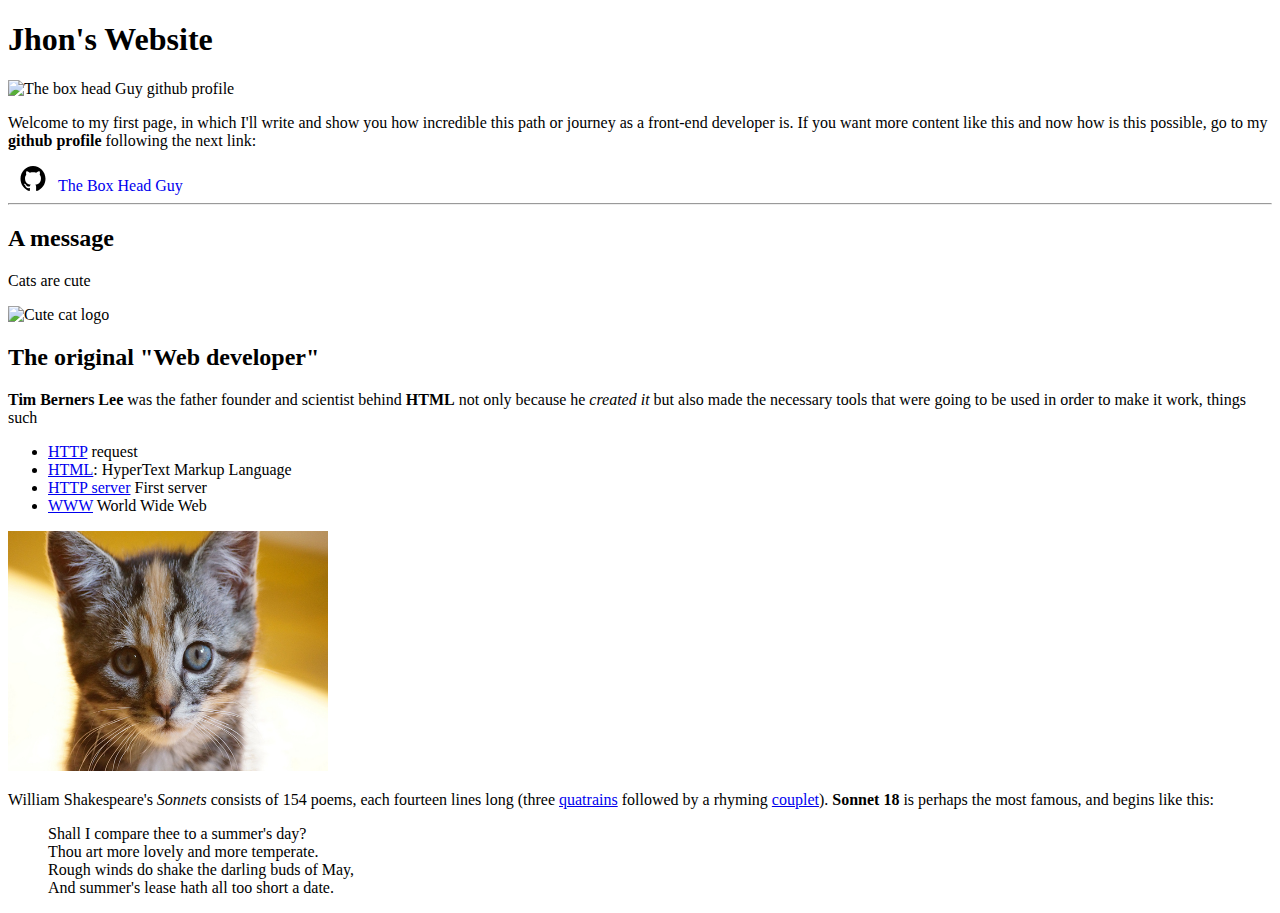
==== index.html @ 00bce54d "Add a SVG github logo + link and profile picture" ====
<!DOCTYPE html>
<html>
  <head>
    <meta charset="utf-8" />
    <title>Website</title>
  </head>
  <body>
    <!-- Content -->
    <h1>Jhon's Website</h1>
    <img src="https://avatars.githubusercontent.com/u/80791406?v=4" alt="The box head Guy github profile" width="250" height="240">
    <p>
      Welcome to my first page, in which I'll write and show you how incredible
      this path or journey as a front-end developer is. If you want more content
      like this and now how is this possible, go to my
      <strong>github profile</strong> following the next link:
    </p>
    <a
      href="https://github.com/The-BoxHead-Guy"
      target="_blank"
      style="text-decoration: none"
    >
      <img
        src="./Resources/github-142.svg"
        alt="github logo"
        width="50"
        height="25"
      />The Box Head Guy
    </a>

    <hr />
    <h2>A message</h2>
    <p>Cats are cute</p>
    <img src="https://tinyurl.com/2dusu532" alt="Cute cat logo" />

    <section id="origin-wDev">
      <h2>The original "Web developer"</h2>
      <div>
        <strong>Tim Berners Lee</strong> was the father founder and scientist
        behind <strong>HTML</strong> not only because he <em>created it</em> but
        also made the necessary tools that were going to be used in order to
        make it work, things such

        <ul>
          <li>
            <a
              href="https://developer.mozilla.org/en-US/docs/Web/HTTP"
              target="_blank"
              >HTTP</a
            >
            request
          </li>
          <li>
            <a
              href="https://developer.mozilla.org/en-US/docs/Web/HTML"
              target="_blank"
              >HTML</a
            >: HyperText Markup Language
          </li>
          <li>
            <a href="https://en.wikipedia.org/wiki/CERN_httpd" target="_blank"
              >HTTP server</a
            >
            First server
          </li>
          <li>
            <a
              href="https://en.wikipedia.org/wiki/World_Wide_Web"
              target="_blank"
              >WWW</a
            >
            World Wide Web
          </li>
        </ul>
      </div>

      <img
        src="./Resources/kitten.jpg"
        alt="An adorable Kitten"
        width="320"
        height="240"
      />
    </section>
    <!-- Inyected code -->

    <p>
      William Shakespeare's <em>Sonnets</em> consists of 154 poems, each
      fourteen lines long (three
      <a href="https://en.wikipedia.org/wiki/Quatrain">quatrains</a>
      followed by a rhyming
      <a href="https://en.wikipedia.org/wiki/Couplet">couplet</a>).
      <strong>Sonnet 18</strong> is perhaps the most famous, and begins like
      this:
    </p>
    <blockquote>
      <p>
        Shall I compare thee to a summer's day?<br />
        Thou art more lovely and more temperate.<br />
        Rough winds do shake the darling buds of May,<br />
        And summer's lease hath all too short a date.
      </p>
    </blockquote>
  </body>
</html>
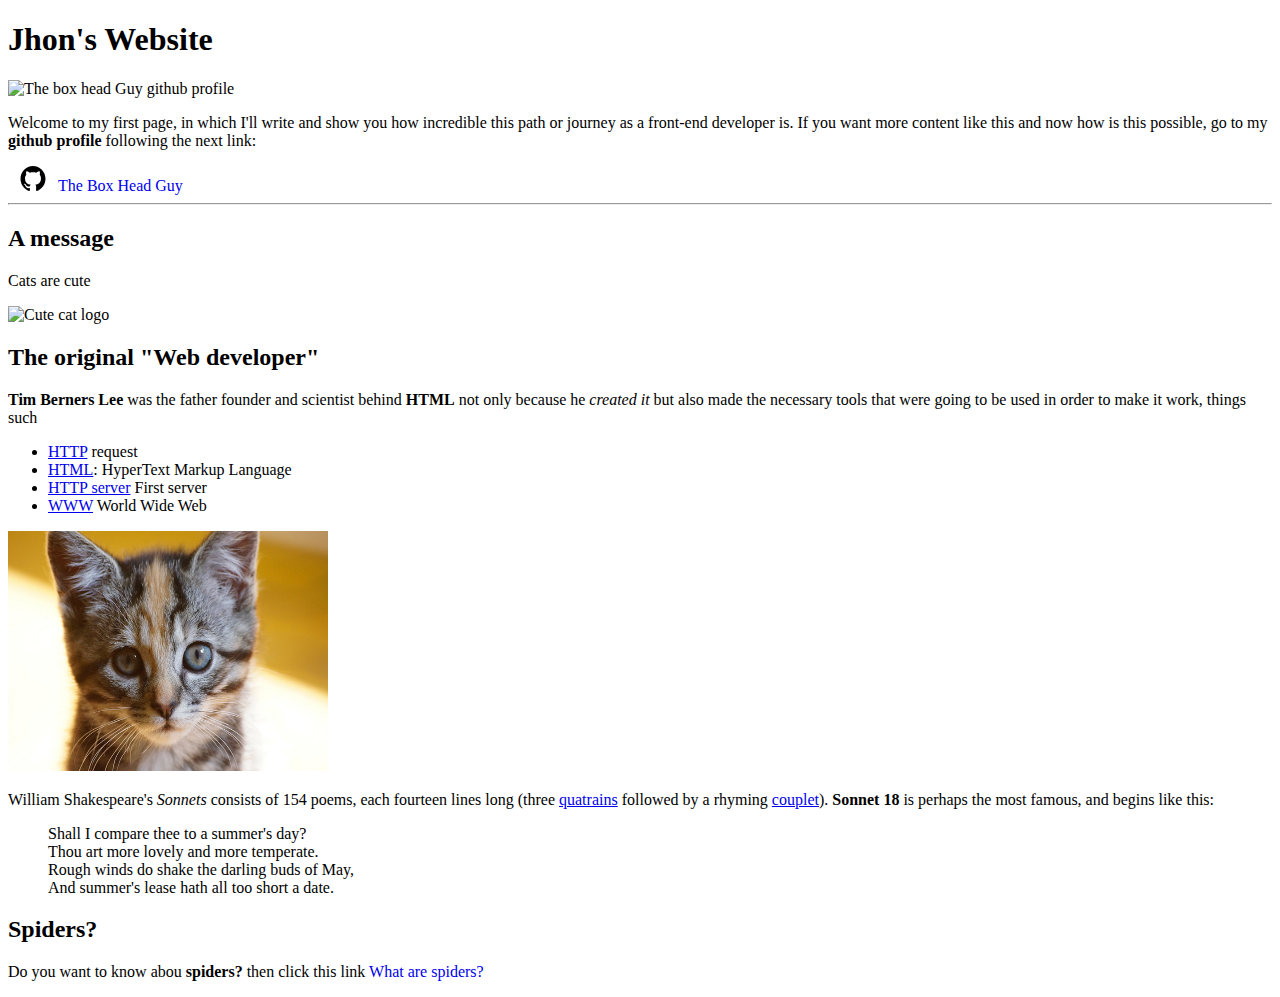
==== commit 38973de1: "Add a link to Spiders.html" ====
--- a/index.html
+++ b/index.html
@@ -7,7 +7,12 @@
   <body>
     <!-- Content -->
     <h1>Jhon's Website</h1>
-    <img src="https://avatars.githubusercontent.com/u/80791406?v=4" alt="The box head Guy github profile" width="250" height="240">
+    <img
+      src="https://avatars.githubusercontent.com/u/80791406?v=4"
+      alt="The box head Guy github profile"
+      width="250"
+      height="240"
+    />
     <p>
       Welcome to my first page, in which I'll write and show you how incredible
       this path or journey as a front-end developer is. If you want more content
@@ -99,5 +104,17 @@
         And summer's lease hath all too short a date.
       </p>
     </blockquote>
+    <section>
+      <h2>Spiders?</h2>
+      <p>
+        Do you want to know abou <strong>spiders?</strong> then click this link
+        <a
+          style="text-decoration: none"
+          href="./Web/Spiders.html"
+          target="_blank"
+          >What are spiders?</a
+        >
+      </p>
+    </section>
   </body>
 </html>
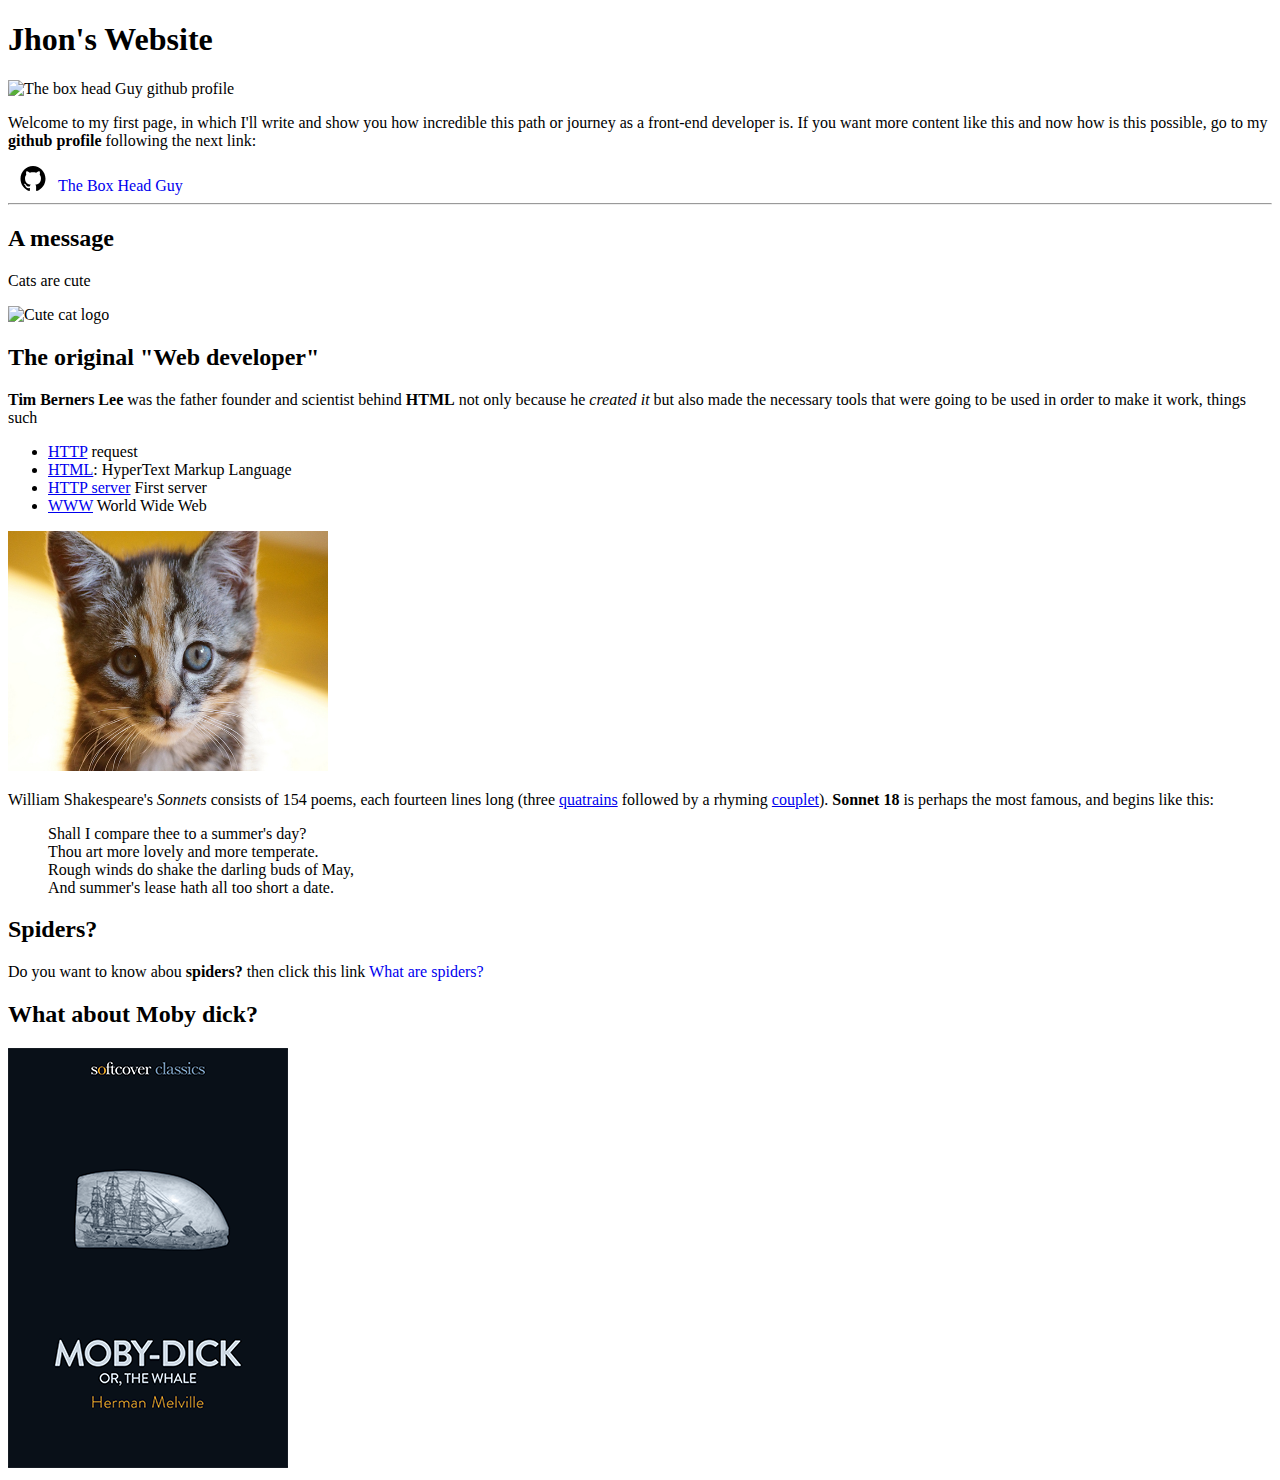
==== commit 093c54ca: "Create the link to moby-dick.html" ====
--- a/index.html
+++ b/index.html
@@ -116,5 +116,11 @@
         >
       </p>
     </section>
+    <div>
+      <h2>What about <span>Moby dick?</span></h2>
+      <a href="./Web/moby-dick.html" target="_blank" >
+        <img src="./Resources/moby_dick.png" alt="Cover of Moby Dick book">
+      </a>
+    </div>
   </body>
 </html>
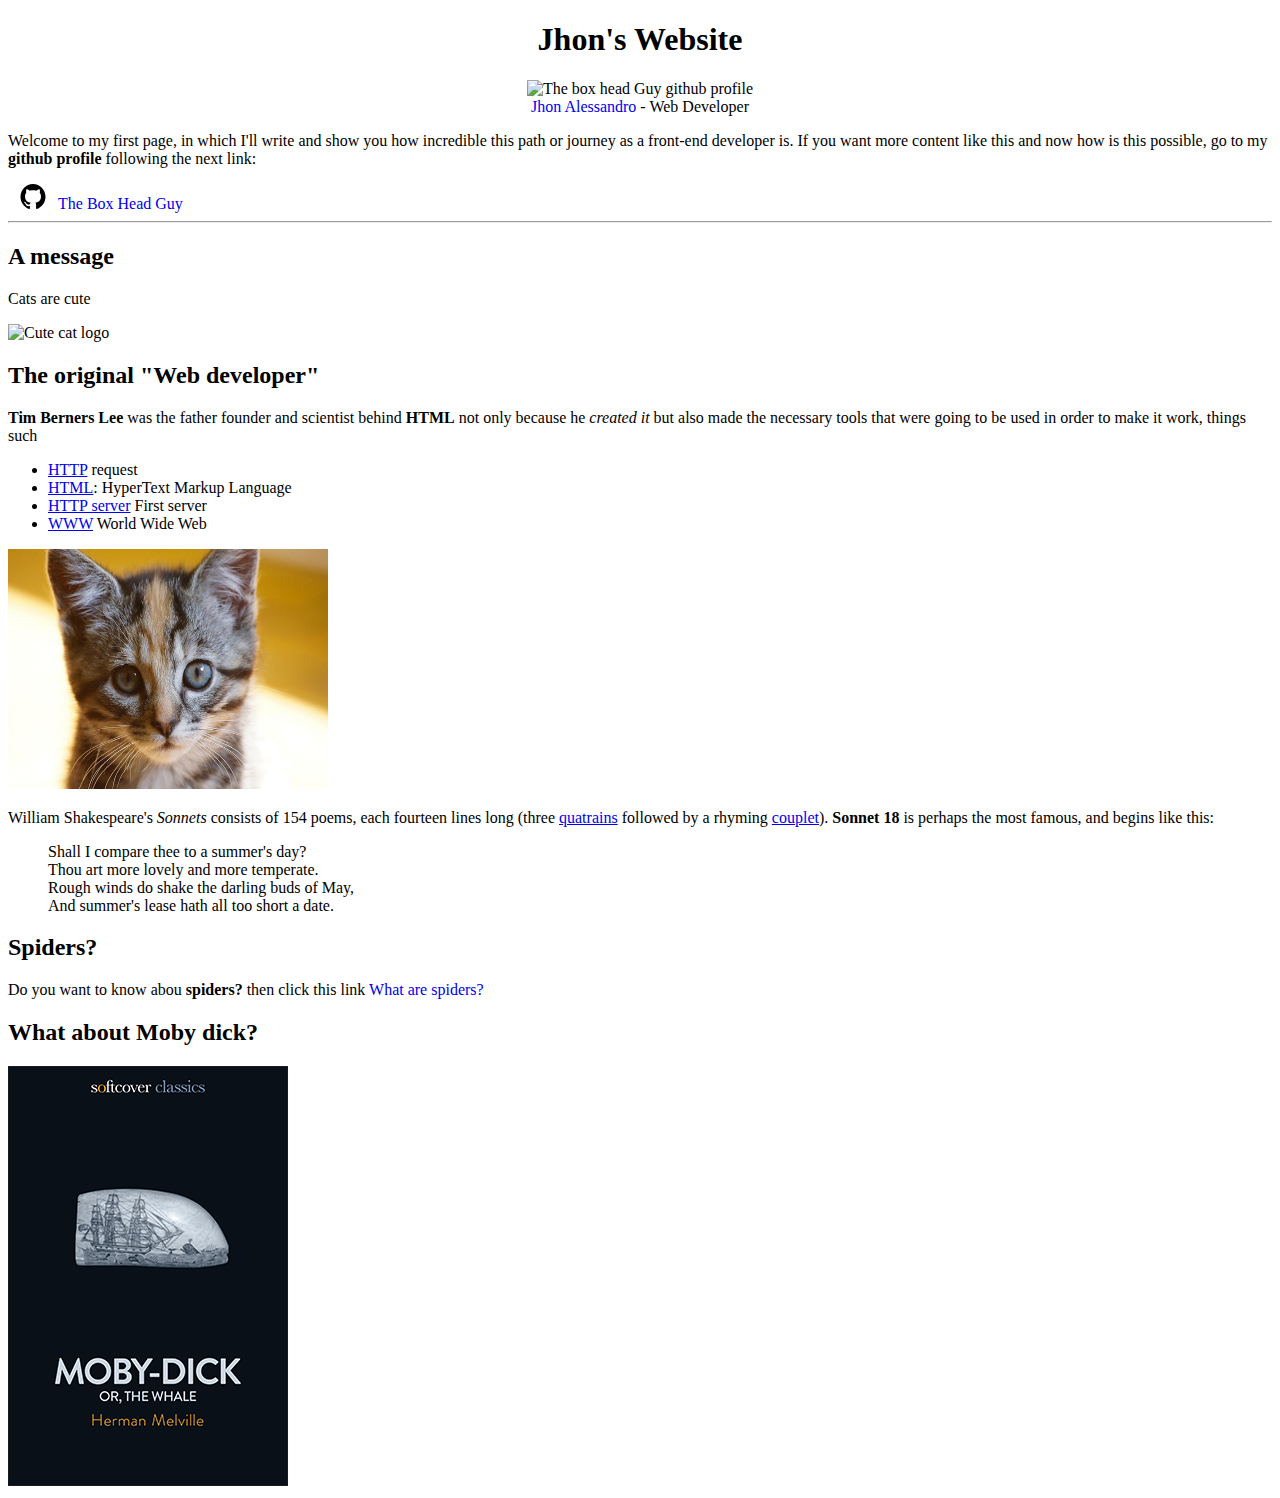
==== commit f228f183: "Refactor and fix first section page semantic" ====
--- a/index.html
+++ b/index.html
@@ -6,33 +6,43 @@
   </head>
   <body>
     <!-- Content -->
-    <h1>Jhon's Website</h1>
-    <img
-      src="https://avatars.githubusercontent.com/u/80791406?v=4"
-      alt="The box head Guy github profile"
-      width="250"
-      height="240"
-    />
-    <p>
-      Welcome to my first page, in which I'll write and show you how incredible
-      this path or journey as a front-end developer is. If you want more content
-      like this and now how is this possible, go to my
-      <strong>github profile</strong> following the next link:
-    </p>
-    <a
-      href="https://github.com/The-BoxHead-Guy"
-      target="_blank"
-      style="text-decoration: none"
-    >
-      <img
-        src="./Resources/github-142.svg"
-        alt="github logo"
-        width="50"
-        height="25"
-      />The Box Head Guy
-    </a>
-
-    <hr />
+    <section id="profile">
+      <header align="center">
+        <h1>Jhon's Website</h1>
+      </header>
+      <figure align="center">
+        <img
+          src="https://avatars.githubusercontent.com/u/80791406?v=4"
+          alt="The box head Guy github profile"
+          width="250"
+          height="240"
+        />
+        <figcaption><a href="https://github.com/The-BoxHead-Guy" style="text-decoration: none;">Jhon Alessandro</a> - Web Developer</figcaption>
+      </figure>
+      <article>
+        <p>
+          Welcome to my first page, in which I'll write and show you how
+          incredible this path or journey as a front-end developer is. If you
+          want more content like this and now how is this possible, go to my
+          <strong>github profile</strong> following the next link:
+        </p>
+        <aside align="start">
+          <a
+            href="https://github.com/The-BoxHead-Guy"
+            target="_blank"
+            style="text-decoration: none"
+          >
+            <img
+              src="./Resources/github-142.svg"
+              alt="github logo"
+              width="50"
+              height="25"
+            />The Box Head Guy
+          </a>
+          <hr />
+        </aside>
+      </article>
+    </section>
     <h2>A message</h2>
     <p>Cats are cute</p>
     <img src="https://tinyurl.com/2dusu532" alt="Cute cat logo" />
@@ -118,8 +128,8 @@
     </section>
     <div>
       <h2>What about <span>Moby dick?</span></h2>
-      <a href="./Web/moby-dick.html" target="_blank" >
-        <img src="./Resources/moby_dick.png" alt="Cover of Moby Dick book">
+      <a href="./Web/moby-dick.html" target="_blank">
+        <img src="./Resources/moby_dick.png" alt="Cover of Moby Dick book" />
       </a>
     </div>
   </body>
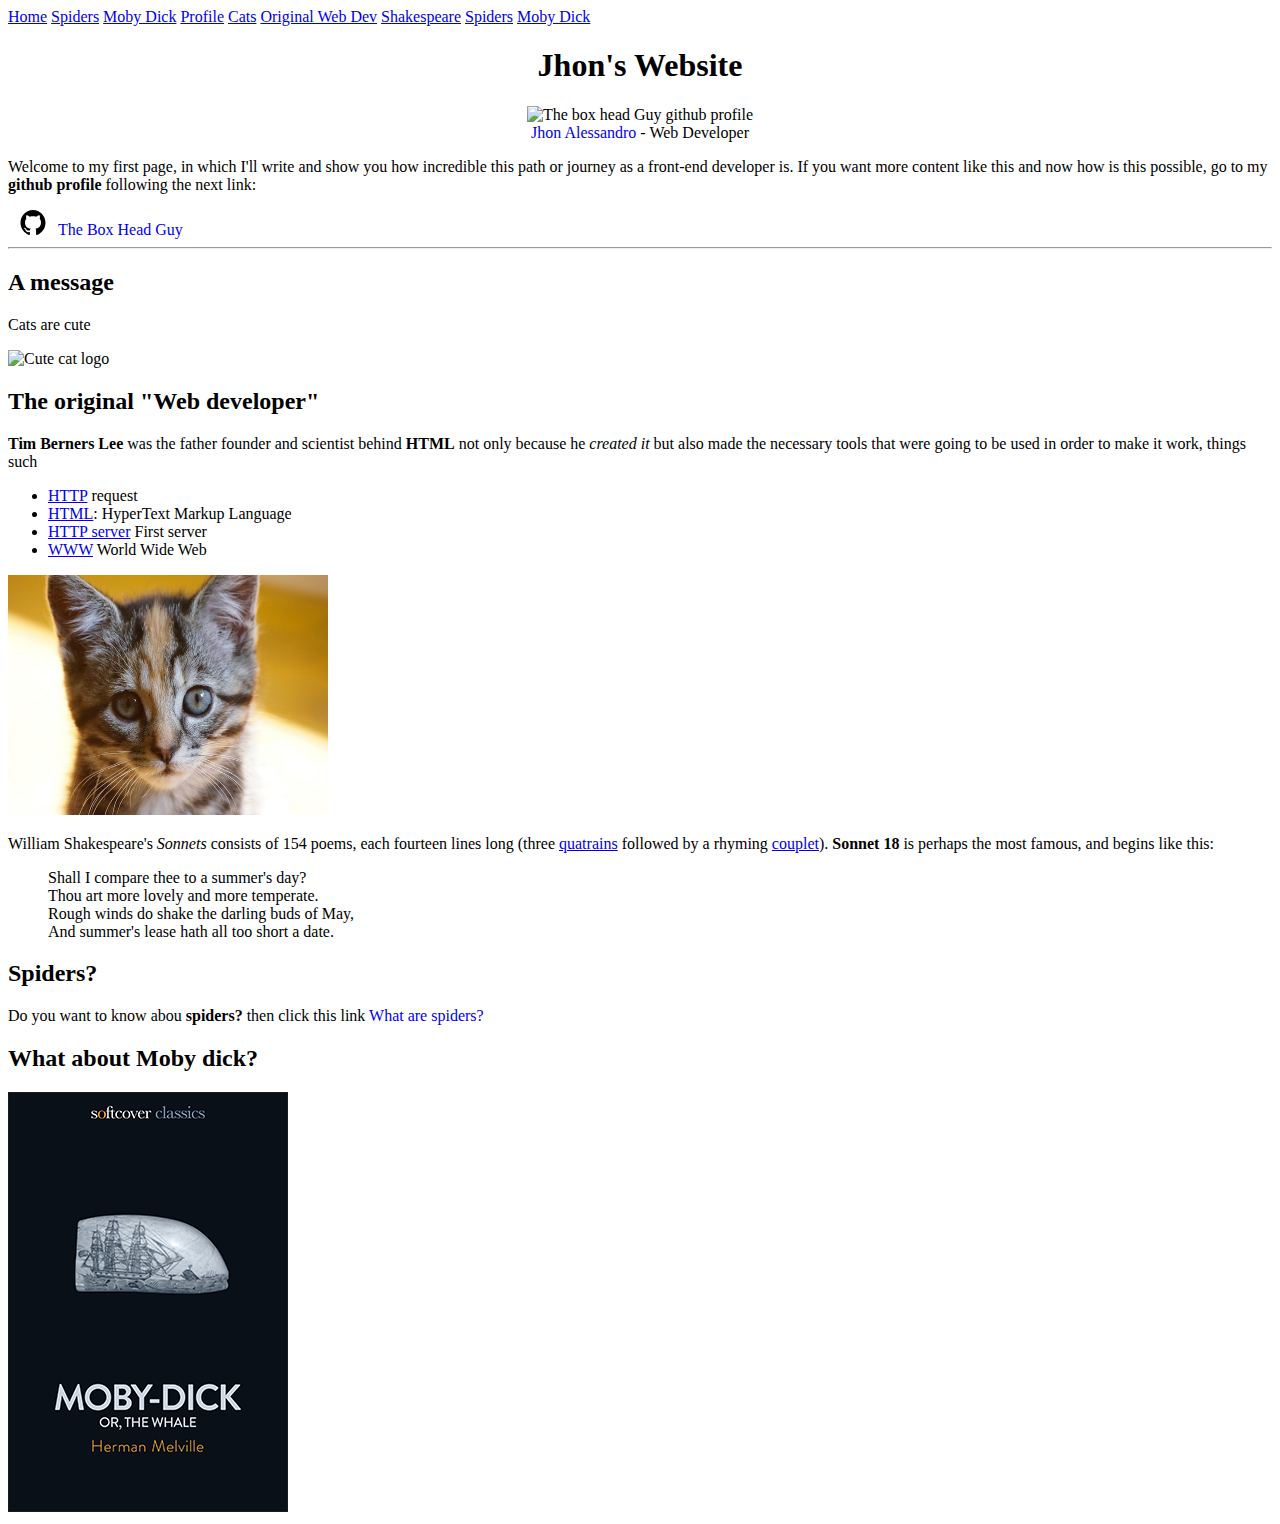
==== commit a62de426: "Create a nav and add it internal and external links; Construct need sections and their IDs" ====
--- a/index.html
+++ b/index.html
@@ -2,10 +2,25 @@
 <html>
   <head>
     <meta charset="utf-8" />
+    <!-- todo: Create a link tag, and set a css stylesheet to this page -->
     <title>Website</title>
   </head>
   <body>
     <!-- Content -->
+    <nav>
+      <!-- External links -->
+      <a href="./index.html">Home</a>
+      <a href="./Web/Spiders.html">Spiders</a>
+      <a href="./Web/moby-dick.html">Moby Dick</a>
+    
+      <!-- Internal Links -->
+      <a href="#profile">Profile</a>
+      <a href="#cats">Cats</a>
+      <a href="#origin-wDev">Original Web Dev</a>
+      <a href="#shakespeare">Shakespeare</a>
+      <a href="#spiders">Spiders</a>
+      <a href="#moby-dick">Moby Dick</a>
+    </nav>
     <section id="profile">
       <header align="center">
         <h1>Jhon's Website</h1>
@@ -43,9 +58,11 @@
         </aside>
       </article>
     </section>
+    <section id="cats">
     <h2>A message</h2>
     <p>Cats are cute</p>
     <img src="https://tinyurl.com/2dusu532" alt="Cute cat logo" />
+    </section>
 
     <section id="origin-wDev">
       <h2>The original "Web developer"</h2>
@@ -96,7 +113,7 @@
       />
     </section>
     <!-- Inyected code -->
-
+    <section id="shakespeare">
     <p>
       William Shakespeare's <em>Sonnets</em> consists of 154 poems, each
       fourteen lines long (three
@@ -114,7 +131,7 @@
         And summer's lease hath all too short a date.
       </p>
     </blockquote>
-    <section>
+    <section id="spiders">
       <h2>Spiders?</h2>
       <p>
         Do you want to know abou <strong>spiders?</strong> then click this link
@@ -126,11 +143,14 @@
         >
       </p>
     </section>
+    <section id="moby-dick">
     <div>
       <h2>What about <span>Moby dick?</span></h2>
       <a href="./Web/moby-dick.html" target="_blank">
         <img src="./Resources/moby_dick.png" alt="Cover of Moby Dick book" />
       </a>
     </div>
+    </section>
+    </section>
   </body>
 </html>
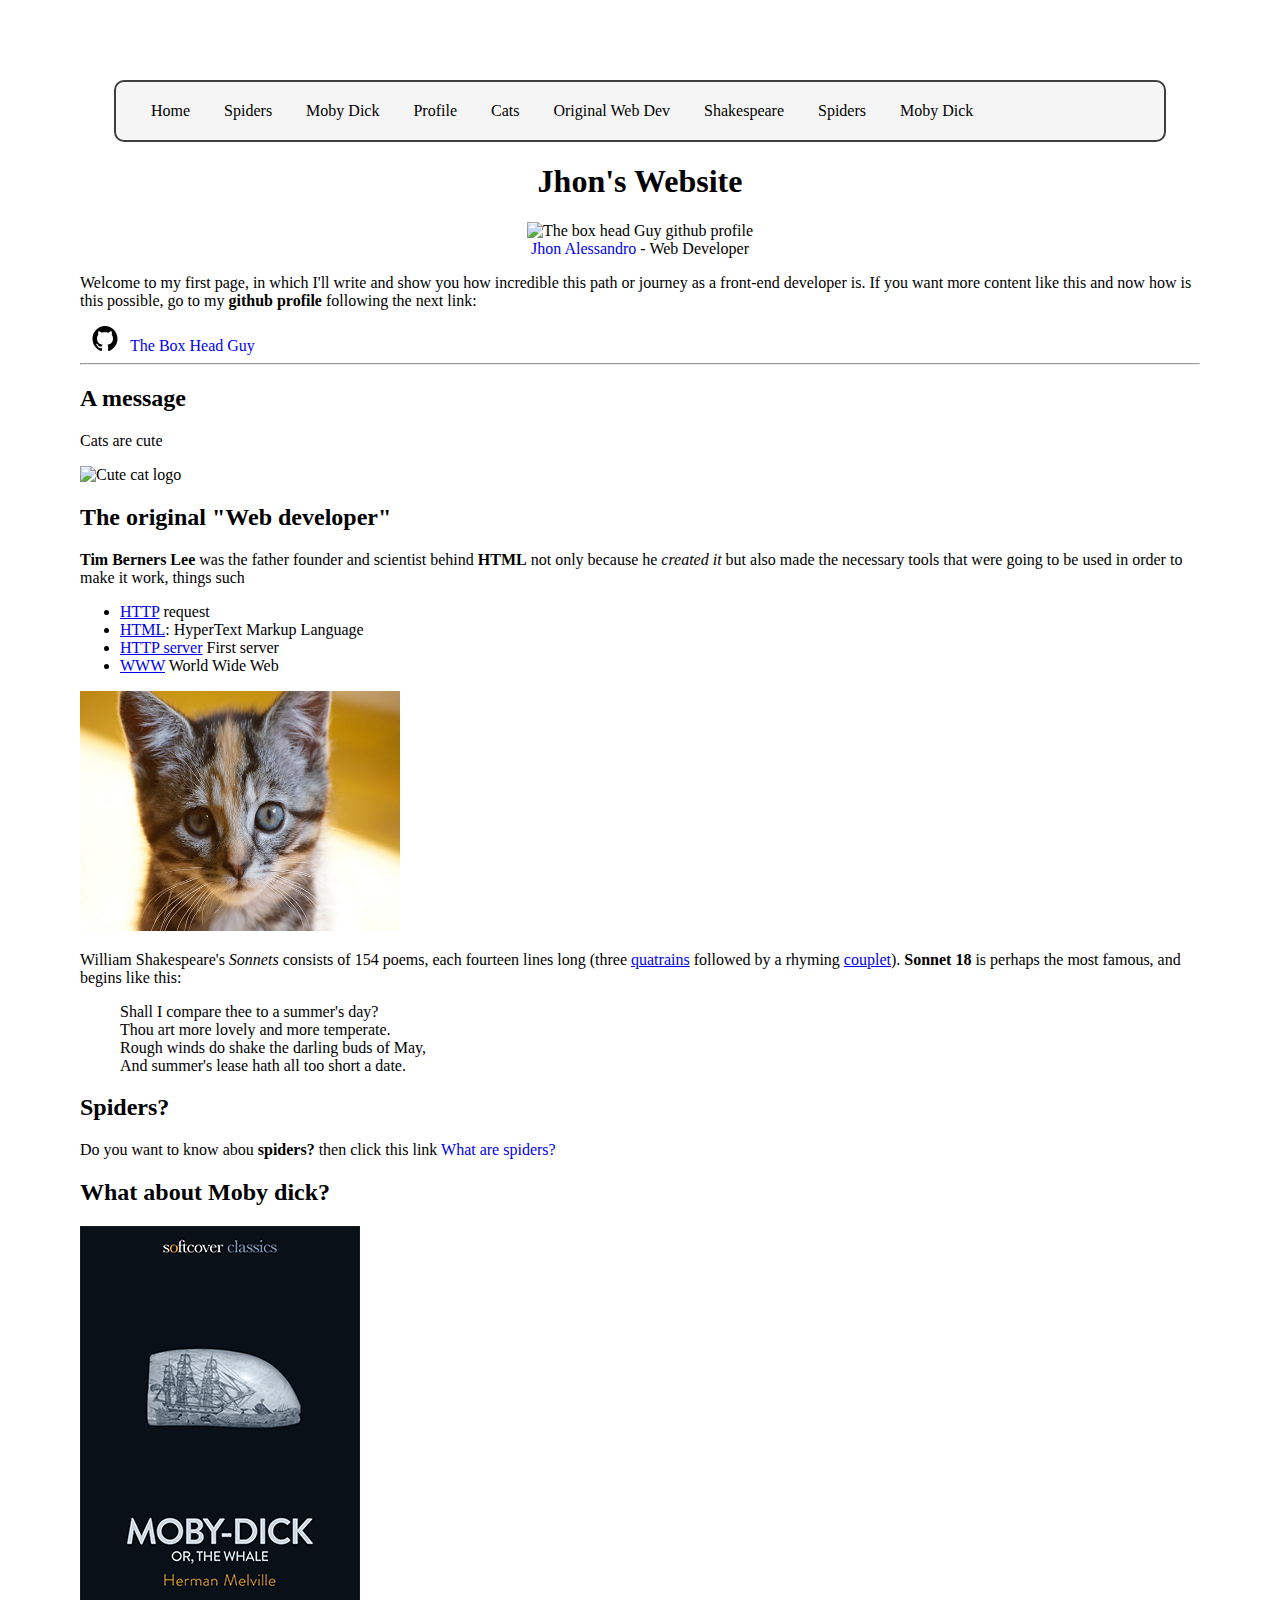
==== commit e615a46d: "Link a stylesheet web/website.css to index.html; Modify 'nav'" ====
--- a/index.html
+++ b/index.html
@@ -2,6 +2,7 @@
 <html>
   <head>
     <meta charset="utf-8" />
+    <link rel="stylesheet" href="./Web/website.css">
     <!-- todo: Create a link tag, and set a css stylesheet to this page -->
     <title>Website</title>
   </head>
--- a/Web/website.css
+++ b/Web/website.css
@@ -0,0 +1,21 @@
+/* Website basic CSS */
+
+body {
+    margin: 40px; 
+    padding: 40px;
+}
+
+nav {
+    margin: auto;
+    padding: 20px;
+    width: 90%;
+    border: solid 2px #3f3f3f ;
+    border-radius: 10px;
+    background-color: #f5f5f5;
+}
+
+nav a {
+    margin: 0 15px 0 15px;
+    color: black;
+    text-decoration: none;
+}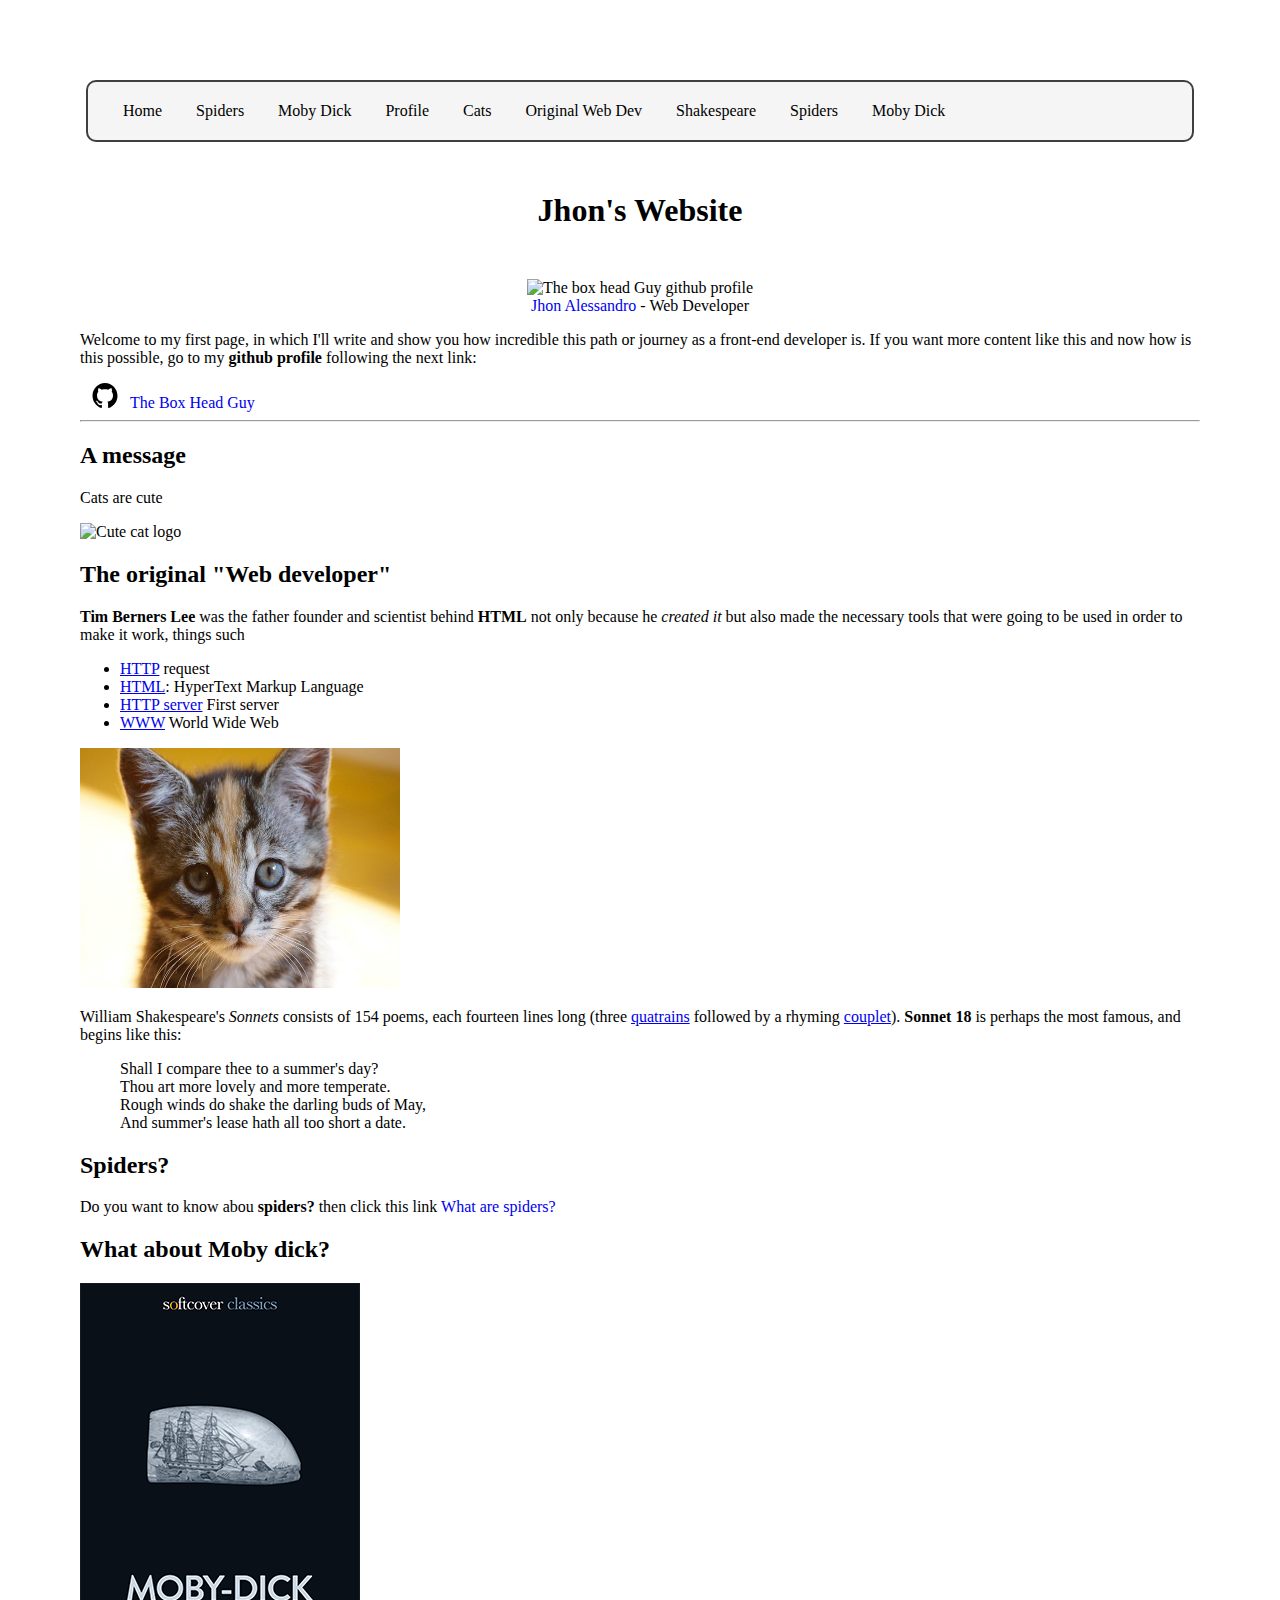
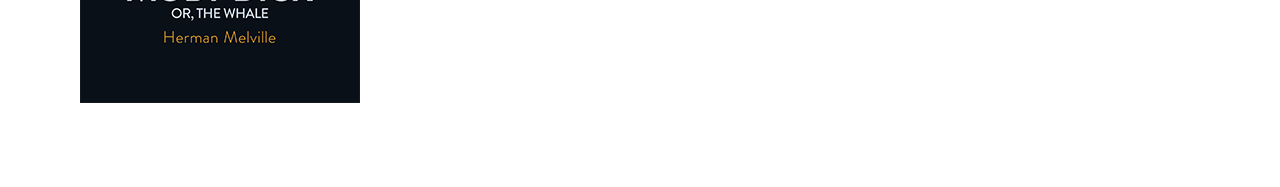
==== commit da3b3161: "Changes" ====
--- a/index.html
+++ b/index.html
@@ -1,157 +1,159 @@
-<!DOCTYPE html>
-<html>
-  <head>
-    <meta charset="utf-8" />
-    <link rel="stylesheet" href="./Web/website.css">
-    <!-- todo: Create a link tag, and set a css stylesheet to this page -->
-    <title>Website</title>
-  </head>
-  <body>
-    <!-- Content -->
-    <nav>
-      <!-- External links -->
-      <a href="./index.html">Home</a>
-      <a href="./Web/Spiders.html">Spiders</a>
-      <a href="./Web/moby-dick.html">Moby Dick</a>
-    
-      <!-- Internal Links -->
-      <a href="#profile">Profile</a>
-      <a href="#cats">Cats</a>
-      <a href="#origin-wDev">Original Web Dev</a>
-      <a href="#shakespeare">Shakespeare</a>
-      <a href="#spiders">Spiders</a>
-      <a href="#moby-dick">Moby Dick</a>
-    </nav>
-    <section id="profile">
-      <header align="center">
-        <h1>Jhon's Website</h1>
-      </header>
-      <figure align="center">
-        <img
-          src="https://avatars.githubusercontent.com/u/80791406?v=4"
-          alt="The box head Guy github profile"
-          width="250"
-          height="240"
-        />
-        <figcaption><a href="https://github.com/The-BoxHead-Guy" style="text-decoration: none;">Jhon Alessandro</a> - Web Developer</figcaption>
-      </figure>
-      <article>
-        <p>
-          Welcome to my first page, in which I'll write and show you how
-          incredible this path or journey as a front-end developer is. If you
-          want more content like this and now how is this possible, go to my
-          <strong>github profile</strong> following the next link:
-        </p>
-        <aside align="start">
-          <a
-            href="https://github.com/The-BoxHead-Guy"
-            target="_blank"
-            style="text-decoration: none"
-          >
-            <img
-              src="./Resources/github-142.svg"
-              alt="github logo"
-              width="50"
-              height="25"
-            />The Box Head Guy
-          </a>
-          <hr />
-        </aside>
-      </article>
-    </section>
-    <section id="cats">
-    <h2>A message</h2>
-    <p>Cats are cute</p>
-    <img src="https://tinyurl.com/2dusu532" alt="Cute cat logo" />
-    </section>
-
-    <section id="origin-wDev">
-      <h2>The original "Web developer"</h2>
-      <div>
-        <strong>Tim Berners Lee</strong> was the father founder and scientist
-        behind <strong>HTML</strong> not only because he <em>created it</em> but
-        also made the necessary tools that were going to be used in order to
-        make it work, things such
-
-        <ul>
-          <li>
-            <a
-              href="https://developer.mozilla.org/en-US/docs/Web/HTTP"
-              target="_blank"
-              >HTTP</a
-            >
-            request
-          </li>
-          <li>
-            <a
-              href="https://developer.mozilla.org/en-US/docs/Web/HTML"
-              target="_blank"
-              >HTML</a
-            >: HyperText Markup Language
-          </li>
-          <li>
-            <a href="https://en.wikipedia.org/wiki/CERN_httpd" target="_blank"
-              >HTTP server</a
-            >
-            First server
-          </li>
-          <li>
-            <a
-              href="https://en.wikipedia.org/wiki/World_Wide_Web"
-              target="_blank"
-              >WWW</a
-            >
-            World Wide Web
-          </li>
-        </ul>
-      </div>
-
-      <img
-        src="./Resources/kitten.jpg"
-        alt="An adorable Kitten"
-        width="320"
-        height="240"
-      />
-    </section>
-    <!-- Inyected code -->
-    <section id="shakespeare">
-    <p>
-      William Shakespeare's <em>Sonnets</em> consists of 154 poems, each
-      fourteen lines long (three
-      <a href="https://en.wikipedia.org/wiki/Quatrain">quatrains</a>
-      followed by a rhyming
-      <a href="https://en.wikipedia.org/wiki/Couplet">couplet</a>).
-      <strong>Sonnet 18</strong> is perhaps the most famous, and begins like
-      this:
-    </p>
-    <blockquote>
-      <p>
-        Shall I compare thee to a summer's day?<br />
-        Thou art more lovely and more temperate.<br />
-        Rough winds do shake the darling buds of May,<br />
-        And summer's lease hath all too short a date.
-      </p>
-    </blockquote>
-    <section id="spiders">
-      <h2>Spiders?</h2>
-      <p>
-        Do you want to know abou <strong>spiders?</strong> then click this link
-        <a
-          style="text-decoration: none"
-          href="./Web/Spiders.html"
-          target="_blank"
-          >What are spiders?</a
-        >
-      </p>
-    </section>
-    <section id="moby-dick">
-    <div>
-      <h2>What about <span>Moby dick?</span></h2>
-      <a href="./Web/moby-dick.html" target="_blank">
-        <img src="./Resources/moby_dick.png" alt="Cover of Moby Dick book" />
-      </a>
-    </div>
-    </section>
-    </section>
-  </body>
-</html>
+<!DOCTYPE html>
+<html>
+  <head>
+    <meta charset="utf-8" />
+    <link rel="stylesheet" href="./Web/nav.css">
+    <link rel="stylesheet" href="./Web/website.css">
+    <!-- todo: Create a link tag, and set
+       a css stylesheet to this page -->
+    <title>Website</title>
+  </head>
+  <body>
+    <!-- Content -->
+    <nav>
+      <!-- External links -->
+      <a href="./index.html">Home</a>
+      <a href="./Web/Spiders.html">Spiders</a>
+      <a href="./Web/moby-dick.html">Moby Dick</a>
+    
+      <!-- Internal Links -->
+      <a href="#profile">Profile</a>
+      <a href="#cats">Cats</a>
+      <a href="#origin-wDev">Original Web Dev</a>
+      <a href="#shakespeare">Shakespeare</a>
+      <a href="#spiders">Spiders</a>
+      <a href="#moby-dick">Moby Dick</a>
+    </nav>
+    <section id="profile">
+      <header align="center">
+        <h1>Jhon's Website</h1>
+      </header>
+      <figure align="center">
+        <img
+          src="https://avatars.githubusercontent.com/u/80791406?v=4"
+          alt="The box head Guy github profile"
+          width="250"
+          height="240"
+        />
+        <figcaption><a href="https://github.com/The-BoxHead-Guy" style="text-decoration: none;">Jhon Alessandro</a> - Web Developer</figcaption>
+      </figure>
+      <article>
+        <p>
+          Welcome to my first page, in which I'll write and show you how
+          incredible this path or journey as a front-end developer is. If you
+          want more content like this and now how is this possible, go to my
+          <strong>github profile</strong> following the next link:
+        </p>
+        <aside align="start">
+          <a
+            href="https://github.com/The-BoxHead-Guy"
+            target="_blank"
+            style="text-decoration: none"
+          >
+            <img
+              src="./Resources/github-142.svg"
+              alt="github logo"
+              width="50"
+              height="25"
+            />The Box Head Guy
+          </a>
+          <hr />
+        </aside>
+      </article>
+    </section>
+    <section id="cats">
+    <h2>A message</h2>
+    <p>Cats are cute</p>
+    <img src="https://tinyurl.com/2dusu532" alt="Cute cat logo" />
+    </section>
+
+    <section id="origin-wDev">
+      <h2>The original "Web developer"</h2>
+      <div>
+        <strong>Tim Berners Lee</strong> was the father founder and scientist
+        behind <strong>HTML</strong> not only because he <em>created it</em> but
+        also made the necessary tools that were going to be used in order to
+        make it work, things such
+
+        <ul>
+          <li>
+            <a
+              href="https://developer.mozilla.org/en-US/docs/Web/HTTP"
+              target="_blank"
+              >HTTP</a
+            >
+            request
+          </li>
+          <li>
+            <a
+              href="https://developer.mozilla.org/en-US/docs/Web/HTML"
+              target="_blank"
+              >HTML</a
+            >: HyperText Markup Language
+          </li>
+          <li>
+            <a href="https://en.wikipedia.org/wiki/CERN_httpd" target="_blank"
+              >HTTP server</a
+            >
+            First server
+          </li>
+          <li>
+            <a
+              href="https://en.wikipedia.org/wiki/World_Wide_Web"
+              target="_blank"
+              >WWW</a
+            >
+            World Wide Web
+          </li>
+        </ul>
+      </div>
+
+      <img
+        src="./Resources/kitten.jpg"
+        alt="An adorable Kitten"
+        width="320"
+        height="240"
+      />
+    </section>
+    <!-- Inyected code -->
+    <section id="shakespeare">
+    <p>
+      William Shakespeare's <em>Sonnets</em> consists of 154 poems, each
+      fourteen lines long (three
+      <a href="https://en.wikipedia.org/wiki/Quatrain">quatrains</a>
+      followed by a rhyming
+      <a href="https://en.wikipedia.org/wiki/Couplet">couplet</a>).
+      <strong>Sonnet 18</strong> is perhaps the most famous, and begins like
+      this:
+    </p>
+    <blockquote>
+      <p>
+        Shall I compare thee to a summer's day?<br />
+        Thou art more lovely and more temperate.<br />
+        Rough winds do shake the darling buds of May,<br />
+        And summer's lease hath all too short a date.
+      </p>
+    </blockquote>
+    <section id="spiders">
+      <h2>Spiders?</h2>
+      <p>
+        Do you want to know abou <strong>spiders?</strong> then click this link
+        <a
+          style="text-decoration: none"
+          href="./Web/Spiders.html"
+          target="_blank"
+          >What are spiders?</a
+        >
+      </p>
+    </section>
+    <section id="moby-dick">
+    <div>
+      <h2>What about <span>Moby dick?</span></h2>
+      <a href="./Web/moby-dick.html" target="_blank">
+        <img src="./Resources/moby_dick.png" alt="Cover of Moby Dick book" />
+      </a>
+    </div>
+    </section>
+    </section>
+  </body>
+</html>
--- a/Web/nav.css
+++ b/Web/nav.css
@@ -0,0 +1,33 @@
+/* Website basic CSS */
+
+body {
+    margin: 40px; 
+    padding: 40px;
+}
+
+nav {
+    margin: auto;
+    padding: 20px;
+    width: 95%;
+    border: solid 2px #3f3f3f ;
+    border-radius: 10px;
+    background-color: #f5f5f5;
+}
+
+/* Spiders nav style */
+
+.spiders-nav {
+    text-align: center;
+    background-color: #3f3f3f;
+    color: white;
+}
+
+.spiders-nav a {
+    color: white;
+}
+
+nav a {
+    margin: 0 15px 0 15px;
+    color: black;
+    text-decoration: none;
+}--- a/Web/website.css
+++ b/Web/website.css
@@ -5,17 +5,23 @@
     padding: 40px;
 }
 
-nav {
-    margin: auto;
-    padding: 20px;
-    width: 90%;
-    border: solid 2px #3f3f3f ;
-    border-radius: 10px;
-    background-color: #f5f5f5;
+/* Header, titles and subtitles */
+
+header {
+    margin: 50px;
 }
 
-nav a {
-    margin: 0 15px 0 15px;
-    color: black;
-    text-decoration: none;
-}+.spider-title {
+    color: brown;
+    text-align: center;
+}
+
+.spider-title.subtitle {
+    color: blue;
+}
+
+img.spiders-photo {
+    width: 100%;
+    height: 75%;
+    border-radius: 10px;
+}
